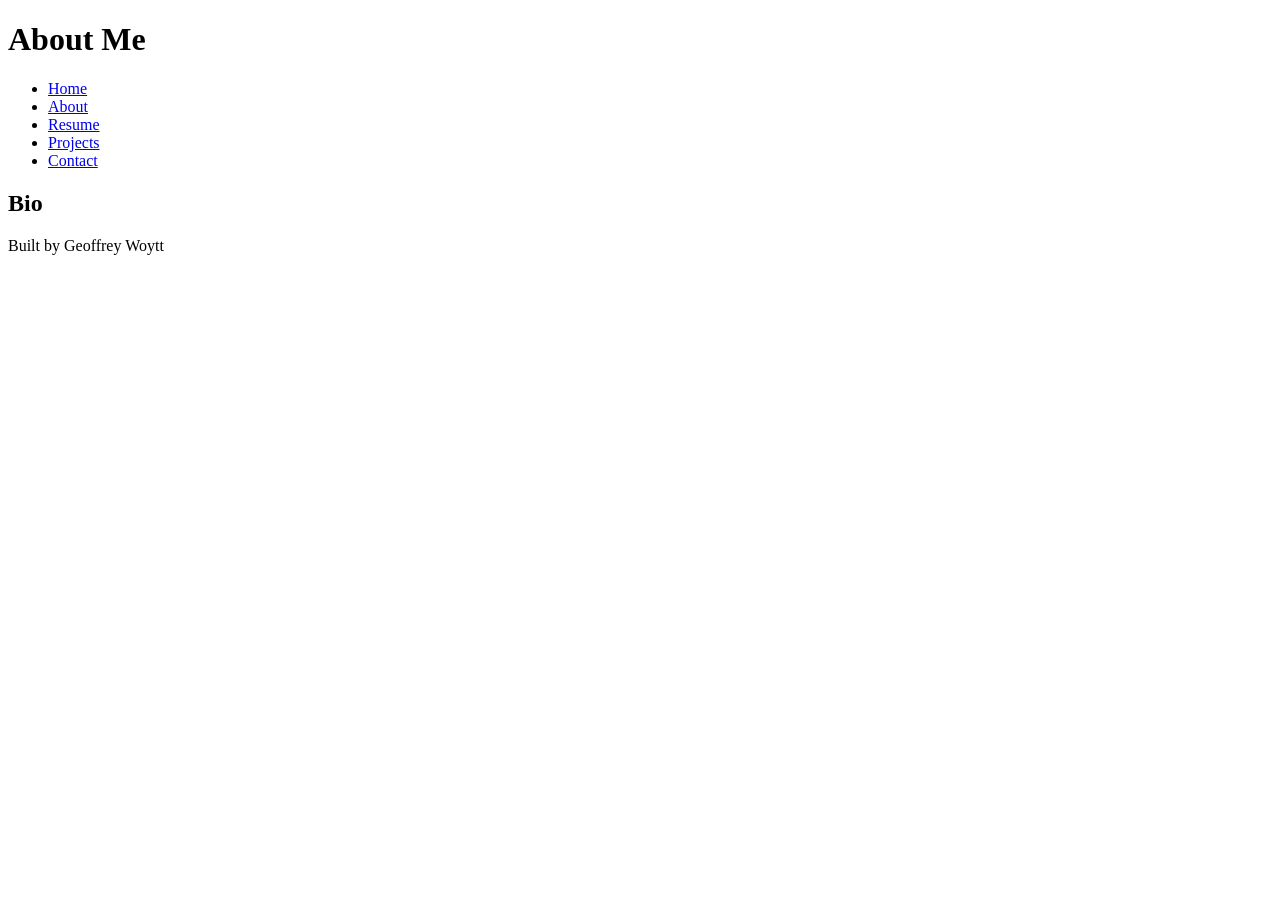
==== about.html @ 53c79718 "HTML basics All the content necessary for the code-along" ====
<!DOCTYPE html>
<html lang="en">
<head>
    <meta charset="UTF-8">
    <meta name="viewport" content="width=device-width, initial-scale=1.0">
    <title>About Me</title>
</head>
<body>
    <header>
        <h1>About Me</h1>
    </header>
    <nav>
        <ul>
            <li><a href="./index.html">Home</a></li>
            <li><a href="./about.html">About</a></li>
            <li><a href="./resume.html">Resume</a></li>
            <li><a href="./projects.html">Projects</a></li>
            <li><a href="./contact.html">Contact</a></li>
        </ul>
    </nav>
    <main>
        <section>
            <h2>Bio</h2>
        </section>
    </main>
    <footer>
        <p>Built by Geoffrey Woytt</p>
    </footer>
</body>
</html>
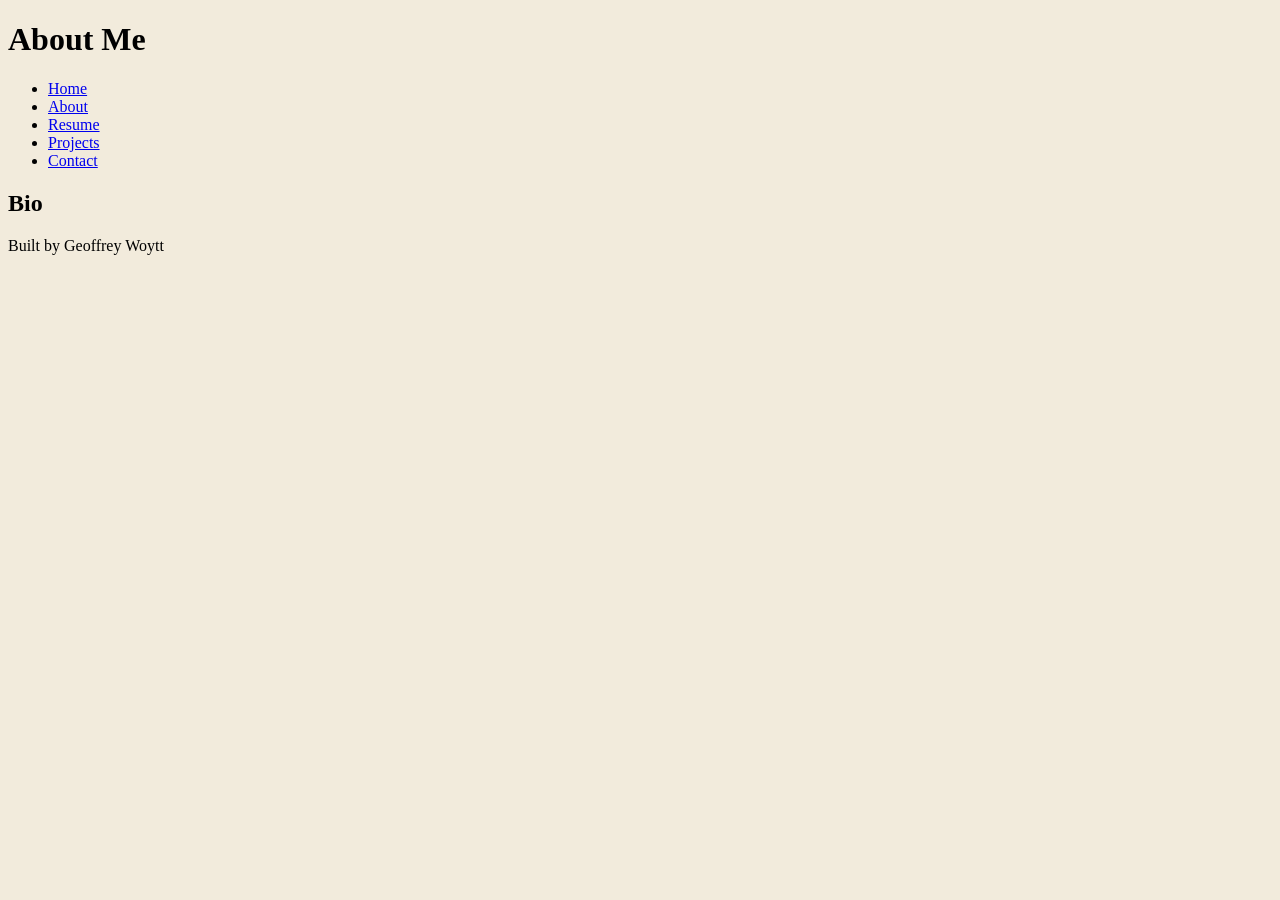
==== commit 803effd6: "Added basic CSS styling" ====
--- a/about.html
+++ b/about.html
@@ -3,6 +3,7 @@
 <head>
     <meta charset="UTF-8">
     <meta name="viewport" content="width=device-width, initial-scale=1.0">
+    <link rel="stylesheet" href="./styles.css">
     <title>About Me</title>
 </head>
 <body>
--- a/styles.css
+++ b/styles.css
@@ -0,0 +1,44 @@
+/* CSS by Geoffrey Woytt */
+
+/* Color Palette
+
+Theme extracted from
+Clarimol — AI-Driven Drug Discovery Platform
+
+By: Fulcrum Rocks Studio
+https://www.behance.net/fulcrumrocks1
+
+https://color.adobe.com/trends/Ui/ux
+
+baby blue: #22B7F2
+lime green: #ADD94E
+yellow: #F2E307
+gold: #F2CB05
+light gray: #F2EBDC
+*/
+
+/* Color Theme Swatches in Hex */
+.Clarimol-—-AI-Driven-Drug-Discovery-Platform-1-hex { color: #22B7F2; }
+.Clarimol-—-AI-Driven-Drug-Discovery-Platform-2-hex { color: #ADD94E; }
+.Clarimol-—-AI-Driven-Drug-Discovery-Platform-3-hex { color: #F2E307; }
+.Clarimol-—-AI-Driven-Drug-Discovery-Platform-4-hex { color: #F2CB05; }
+.Clarimol-—-AI-Driven-Drug-Discovery-Platform-5-hex { color: #F2EBDC; }
+
+/* Color Theme Swatches in RGBA */
+.Clarimol-—-AI-Driven-Drug-Discovery-Platform-1-rgba { color: rgba(33, 183, 242, 1); }
+.Clarimol-—-AI-Driven-Drug-Discovery-Platform-2-rgba { color: rgba(172, 216, 78, 1); }
+.Clarimol-—-AI-Driven-Drug-Discovery-Platform-3-rgba { color: rgba(242, 226, 7, 1); }
+.Clarimol-—-AI-Driven-Drug-Discovery-Platform-4-rgba { color: rgba(242, 202, 4, 1); }
+.Clarimol-—-AI-Driven-Drug-Discovery-Platform-5-rgba { color: rgba(242, 234, 220, 1); }
+
+/* Color Theme Swatches in HSLA */
+.Clarimol-—-AI-Driven-Drug-Discovery-Platform-1-hsla { color: hsla(196, 89, 54, 1); }
+.Clarimol-—-AI-Driven-Drug-Discovery-Platform-2-hsla { color: hsla(78, 64, 57, 1); }
+.Clarimol-—-AI-Driven-Drug-Discovery-Platform-3-hsla { color: hsla(56, 94, 48, 1); }
+.Clarimol-—-AI-Driven-Drug-Discovery-Platform-4-hsla { color: hsla(50, 96, 48, 1); }
+.Clarimol-—-AI-Driven-Drug-Discovery-Platform-5-hsla { color: hsla(39, 46, 90, 1); }
+
+/* GLOBAL (base) MOBILE FIRST */
+body {
+    background-color: #F2EBDC;
+}
